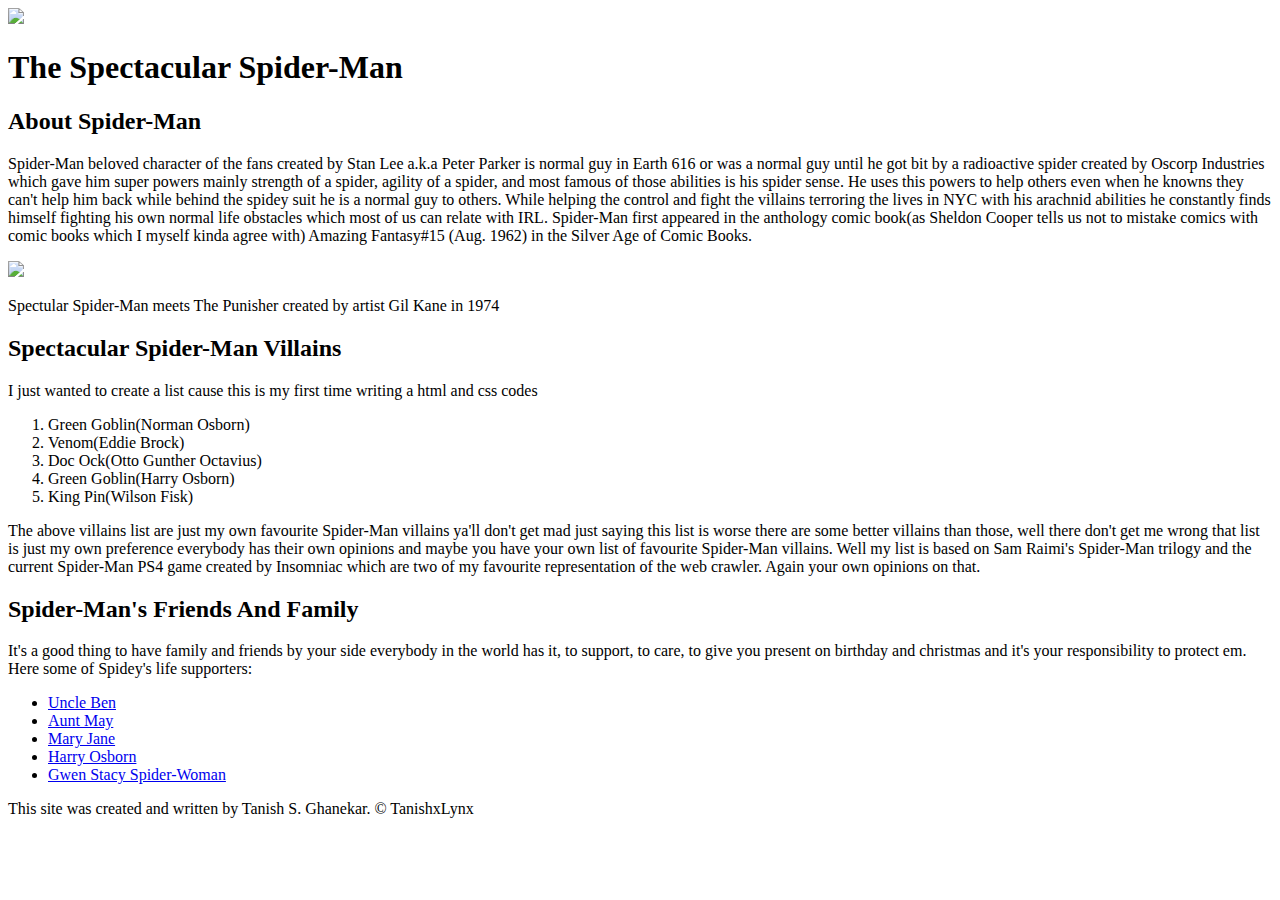
==== index.html @ 1fdd4993 "Added Spectacular Spider-Man index.html" ====
<!DOCTYPE html>
<html>
    <head>
        <title>The Spectacular Spider-Man</title>
        <link rel="icon" href="https://i.pinimg.com/736x/c4/53/93/c45393db3f268b2fd3eb5599ebdae1fe.jpg">
    </head>
    <body>
    <!-- header element -->
    <header>
        <img src="https://i.pinimg.com/736x/c4/53/93/c45393db3f268b2fd3eb5599ebdae1fe.jpg">
        <h1>The Spectacular Spider-Man</h1>
    </header>

    <!-- main element -->
    <main>
        <h2>About Spider-Man</h2>
        <p>Spider-Man beloved character of the fans created by Stan Lee a.k.a Peter Parker is normal guy in Earth 616 or was a normal guy
            until he got bit by a radioactive spider created by Oscorp Industries which gave him super powers mainly strength of a spider,
            agility of a spider, and most famous of those abilities is his spider sense. He uses this powers to help others even when he knowns
            they can't help him back while behind the spidey suit he is a normal guy to others. While helping the control and fight the villains
            terroring the lives in NYC with his arachnid abilities he constantly finds himself fighting his own normal life obstacles which most
            of us can relate with IRL. Spider-Man first appeared in the anthology comic book(as Sheldon Cooper tells us not to mistake comics with
            comic books which I myself kinda agree with) Amazing Fantasy#15 (Aug. 1962) in the Silver Age of Comic Books.
    
        </p>
        <img src="https://imagesvc.meredithcorp.io/v3/mm/image?url=https%3A%2F%2Fstatic.onecms.io%2Fwp-content%2Fuploads%2Fsites%2F6%2F2017%2F07%2F06_amazing-spider-man-129-artist-gil-kane-1974-2000.jpg">
        <p>Spectular Spider-Man meets The Punisher created by artist Gil Kane in 1974</p>
        <!-- Villains of Spidey -->
        <h2>Spectacular Spider-Man Villains</h2>
        <p>I just wanted to create a list cause this is my first time writing a html and css codes</p>
        <ol>
            <li>Green Goblin(Norman Osborn)</li>
            <li>Venom(Eddie Brock)</li>
            <li>Doc Ock(Otto Gunther Octavius)</li>
            <li>Green Goblin(Harry Osborn)</li>
            <li>King Pin(Wilson Fisk)</li>
        </ol>
        <p>The above villains list are just my own favourite Spider-Man villains ya'll don't get mad just saying this list is worse there
            are some better villains than those, well there don't get me wrong that list is just my own preference everybody has their own
            opinions and maybe you have your own list of favourite Spider-Man villains. Well my list is based on Sam Raimi's Spider-Man
            trilogy and the current Spider-Man PS4 game created by Insomniac which are two of my favourite representation of the web crawler.
            Again your own opinions on that.
           
        <!-- Spidey's Friends and Family -->
        </p>
        <h2>Spider-Man's Friends And Family</h2>
        <p>It's a good thing to have family and friends by your side everybody in the world has it, to support, to care, to give you
            present on birthday and christmas and it's your responsibility to protect em. Here some of Spidey's life supporters:
        </p>
        <ul>
            <li><a target="_blank" href="https://en.wikipedia.org/wiki/Uncle_Ben">Uncle Ben</a></li>
            <li><a target="_blank" href="https://en.wikipedia.org/wiki/Aunt_May">Aunt May</a></li>
            <li><a target="_blank" href="https://en.wikipedia.org/wiki/Mary_Jane_Watson">Mary Jane</a></li>
            <li><a target="_blank" href="https://en.wikipedia.org/wiki/Harry_Osborn">Harry Osborn</a></li>
            <li><a target="_blank" href="https://en.wikipedia.org/wiki/Spider-Woman_(Gwen_Stacy)">Gwen Stacy Spider-Woman</a></li>
            
        </ul>

    </main>
    <!-- Footer element -->
    <footer>
          <p>This site was created and written by Tanish S. Ghanekar. &copy; TanishxLynx</p>
    </footer>

    </body>
</html>
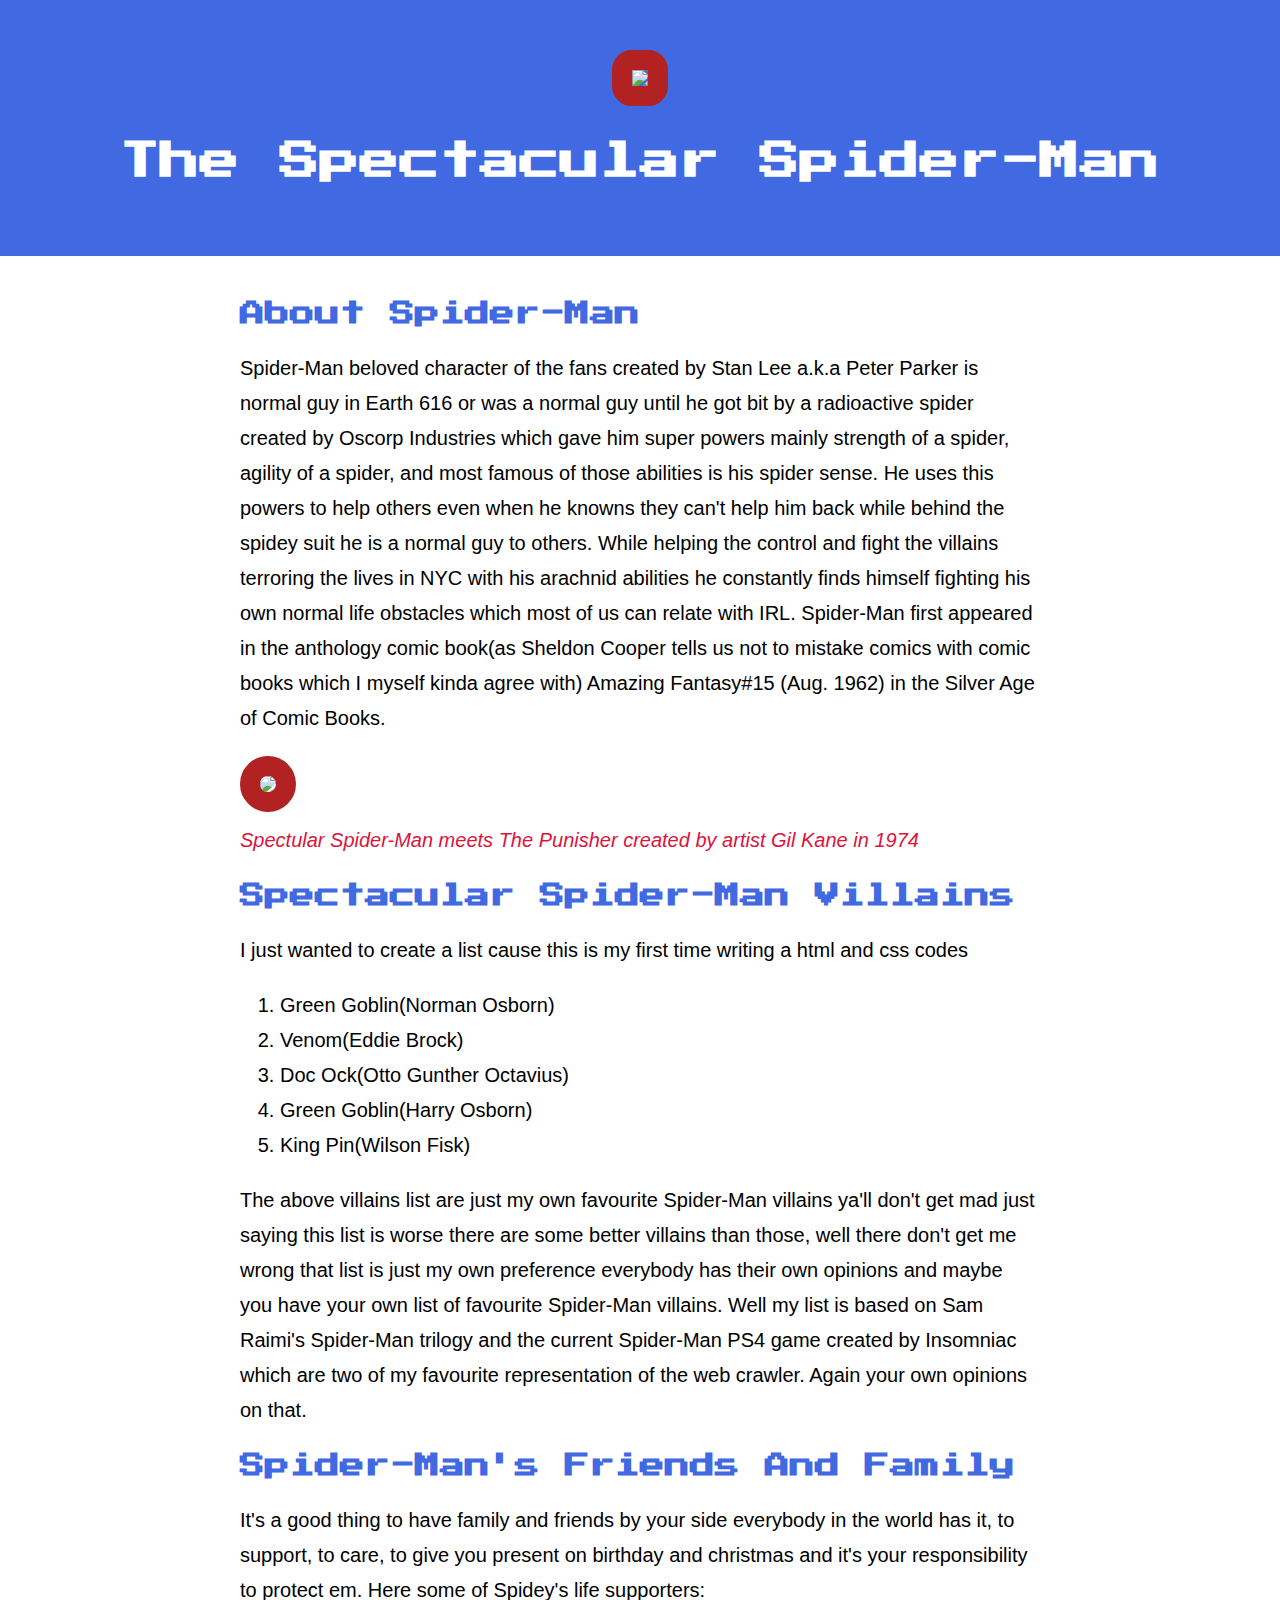
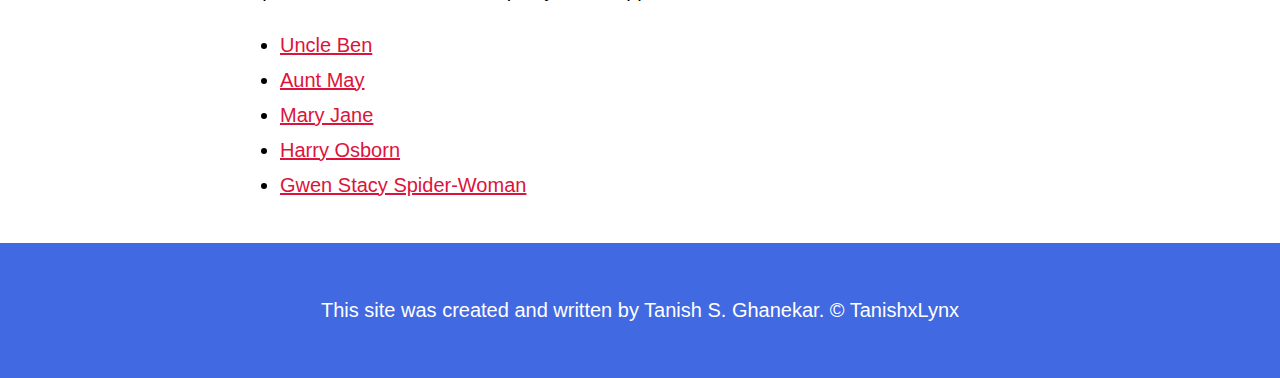
==== commit 4d200a8c: "Update index.html" ====
--- a/index.html
+++ b/index.html
@@ -3,6 +3,8 @@
     <head>
         <title>The Spectacular Spider-Man</title>
         <link rel="icon" href="https://i.pinimg.com/736x/c4/53/93/c45393db3f268b2fd3eb5599ebdae1fe.jpg">
+        <link href="https://fonts.googleapis.com/css2?family=Anton&family=Press+Start+2P&display=swap" rel="stylesheet">
+        <link rel="stylesheet" type="text/css" href="Css/hero.css">
     </head>
     <body>
     <!-- header element -->
@@ -24,7 +26,7 @@
     
         </p>
         <img src="https://imagesvc.meredithcorp.io/v3/mm/image?url=https%3A%2F%2Fstatic.onecms.io%2Fwp-content%2Fuploads%2Fsites%2F6%2F2017%2F07%2F06_amazing-spider-man-129-artist-gil-kane-1974-2000.jpg">
-        <p>Spectular Spider-Man meets The Punisher created by artist Gil Kane in 1974</p>
+        <p class="caption">Spectular Spider-Man meets The Punisher created by artist Gil Kane in 1974</p>
         <!-- Villains of Spidey -->
         <h2>Spectacular Spider-Man Villains</h2>
         <p>I just wanted to create a list cause this is my first time writing a html and css codes</p>
--- a/Css/hero.css
+++ b/Css/hero.css
@@ -0,0 +1,74 @@
+body{
+    margin: 0;
+    font-family: 'Franklin Gothic Medium', 'Arial Narrow', Arial, sans-serif;
+    font-size:20px;
+    line-height: 35px;
+}
+
+header{
+    background-color: royalblue;
+    text-align: center;
+    padding-top: 50px;
+    padding-bottom: 50px;
+}
+
+h1, h2{
+    font-family: 'Anton', sans-serif;
+font-family: 'Press Start 2P', cursive;
+}
+
+header h1{
+    color: white;
+    font-size: 40px;
+}
+
+header img{
+    border-radius: 20px;
+    width: 300px;
+    border: 20px solid firebrick;
+}
+
+main{
+    max-width: 800px;
+    margin: 0 auto;
+    padding: 20px;
+}
+
+main img{
+    max-width: 100%;
+    border-radius: 100px;
+    width: 500px;
+    border: 20px solid firebrick;
+}
+
+h2{
+    font-size: 25px;
+    color: royalblue;
+    margin: 20px 0 20px;
+}
+
+a{
+    color: crimson;
+}
+
+a:hover{
+    color: white;
+    background-color: crimson;
+}
+
+footer{
+    background-color: royalblue;
+    text-align: center;
+    color: white;
+    padding: 50px;
+}
+
+footer p{
+    margin: 0;
+}
+
+p.caption{
+    color: crimson;
+    font-style: italic;
+    margin: 0;
+}
